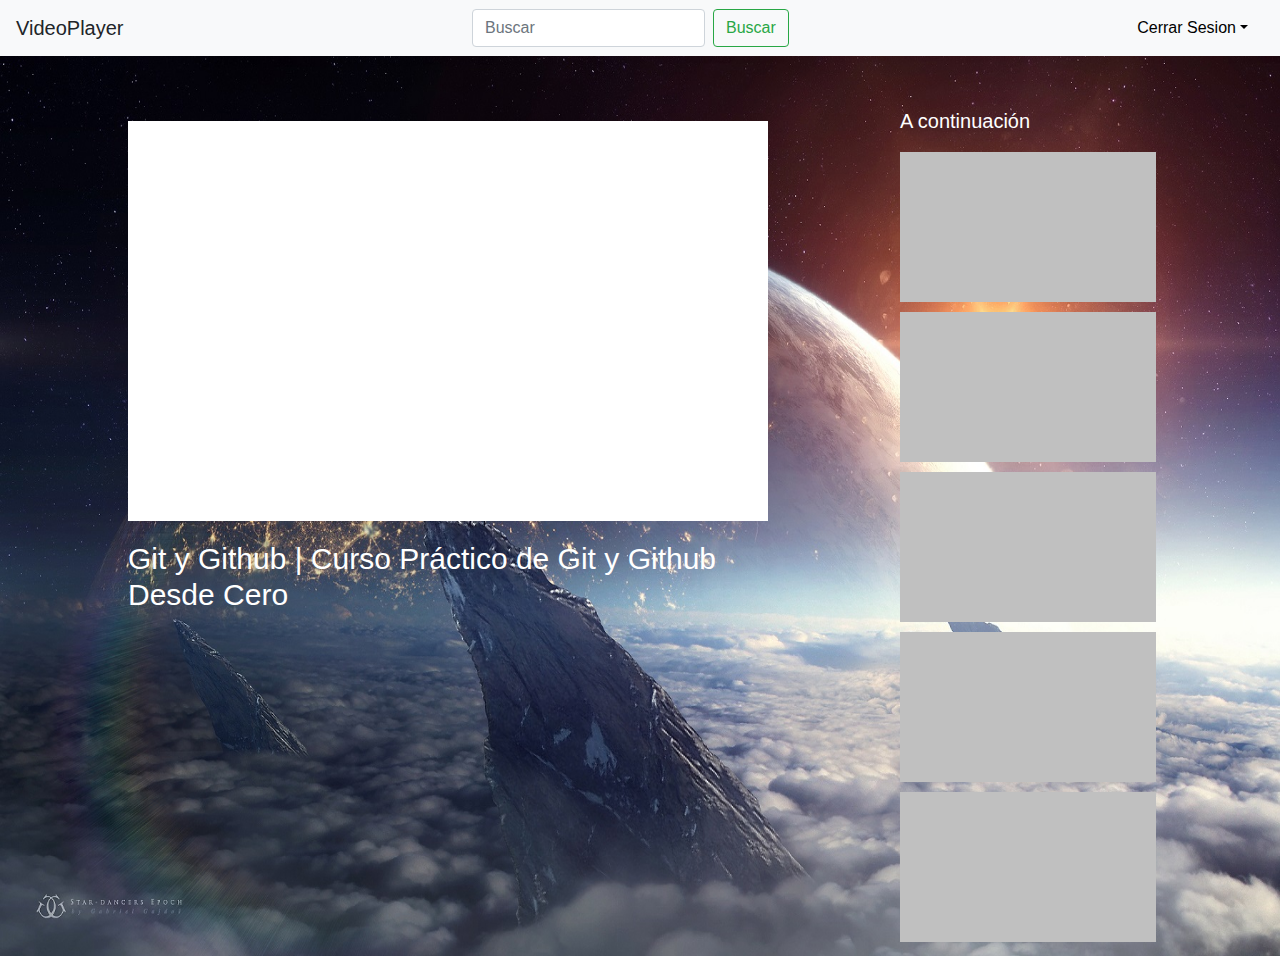
==== index2.html @ 45523068 "segunda pagina" ====
<!DOCTYPE html>
<html>
<head>
	<meta charset="utf-8">
	<title>REPRODUCTOR</title>
	<meta name="viewport" content="width=device-width, initial-scale=1.0">
	<link rel="stylesheet" type="text/css" href="css/style.css">
	<link rel="stylesheet" href="https://stackpath.bootstrapcdn.com/bootstrap/4.3.1/css/bootstrap.min.css" integrity="sha384-ggOyR0iXCbMQv3Xipma34MD+dH/1fQ784/j6cY/iJTQUOhcWr7x9JvoRxT2MZw1T" crossorigin="anonymous">
</head>
<body>
	<nav class="navbar navbar-light bg-light" style="background-color:#e3f2fd">
	  <a class="navbar-brand" position="fixed">VideoPlayer</a>
	  <form class="form-inline" position="fixed">
	    <input class="form-control mr-sm-2" type="search" placeholder="Buscar" aria-label="Search">
	    <button class="btn btn-outline-success my-2 my-sm-0" type="submit">Buscar</button>
	  </form>
	  <div class="dropdown" position="fixed"> 
                <a style="color: black" href="#" class="nav-link dropdown-toggle" data-toggle="dropdown">Cerrar Sesion</a>
                <div class="dropdown-menu text-center">
                    <a><img src="img/user1.png" height="80" width="80"></a><br>
                    <a>User</a>
                    <div class="dropdown-divider"></div>
                    <a href="sesion.html" class="dropdown-item">Salir</a>
                </div>
       </div>	  
	</nav>
	<section id="player" >
		<img src="img/fondo3.jpg">
		<div class="video">
			<iframe width="100%" height="100%" src="https://www.youtube.com/embed/HiXLkL42tMU" frameborder="0" allow="accelerometer; autoplay; encrypted-media; gyroscope; picture-in-picture" allowfullscreen></iframe>
			<div class="description">
			<h1>Git y Github | Curso Práctico de Git y Github Desde Cero</h1>
		</div>
		</div>
		<div class="videocontainer">
			<p>A continuación</p>
			<div class="square">
				<iframe width="100%" height="100%" src="https://www.youtube.com/embed/sOyA84uhoCQ" frameborder="0" allow="accelerometer; autoplay; encrypted-media; gyroscope; picture-in-picture" allowfullscreen></iframe>
		    </div>
		    <div class="square">
				<iframe width="100%" height="100%" src="https://www.youtube.com/embed/sTNfFatKfoI" frameborder="0" allow="accelerometer; autoplay; encrypted-media; gyroscope; picture-in-picture" allowfullscreen></iframe>
		    </div>
		    <div class="square">
				<iframe width="100%" height="100%" src="https://www.youtube.com/embed/vwu7UrO5B5M" frameborder="0" allow="accelerometer; autoplay; encrypted-media; gyroscope; picture-in-picture" allowfullscreen></iframe>
		    </div>
		    <div class="square">
				<iframe width="100%" height="100%" src="https://www.youtube.com/embed/W5IlJ0PoDYI" frameborder="0" allow="accelerometer; autoplay; encrypted-media; gyroscope; picture-in-picture" allowfullscreen></iframe>
		    </div>
		    <div class="square">
				<iframe width="100%" height="100%" src="https://www.youtube.com/embed/ttI1Rre000k" frameborder="0" allow="accelerometer; autoplay; encrypted-media; gyroscope; picture-in-picture" allowfullscreen></iframe>
		    </div>
		</div>
		
	</section>
	<script src="https://code.jquery.com/jquery-3.3.1.slim.min.js" integrity="sha384-q8i/X+965DzO0rT7abK41JStQIAqVgRVzpbzo5smXKp4YfRvH+8abtTE1Pi6jizo" crossorigin="anonymous"></script>
	<script src="https://cdnjs.cloudflare.com/ajax/libs/popper.js/1.14.3/umd/popper.min.js" integrity="sha384-ZMP7rVo3mIykV+2+9J3UJ46jBk0WLaUAdn689aCwoqbBJiSnjAK/l8WvCWPIPm49" crossorigin="anonymous"></script>
	<script src="https://stackpath.bootstrapcdn.com/bootstrap/4.1.3/js/bootstrap.min.js" integrity="sha384-ChfqqxuZUCnJSK3+MXmPNIyE6ZbWh2IMqE241rYiqJxyMiZ6OW/JmZQ5stwEULTy" crossorigin="anonymous"></script>
</body>
</html>
---- css/style.css ----
.container{
    background: silver;
    border-radius: 10px;
    padding: 25px;
    margin-top: 50px;
}

#player {
	width: 100%;
	height: 900px;
	display: flex;
	align-items: center;
	position: relative;
}

#player img {
	width: 100%;
	height: 100%;
}



.video {
	background:white;
	width: 50%;
	height: 400px;
	margin: 0;
	margin-left: 10%;
	margin-top: 5%;
	padding: 0;
	position: absolute;
	top: 1px;
}

.video h1 {
	font-size: 30px;

}

.videocontainer {
	float: right;
	width: 50%;
	position: absolute;
	top: 50px;
	left: 900px;
}	

.videocontainer p {
	font-size: 20px;
	color: white;

}

.square {
	background: silver;
	width: 40%;
	height: 150px;
	margin-top: 10px;
}

.description {
	width: 640px;
	height: 400px;
	position: relative;
	margin-top: 2%;
}

.description h1 {
	width: 100%;
	color: white;
}
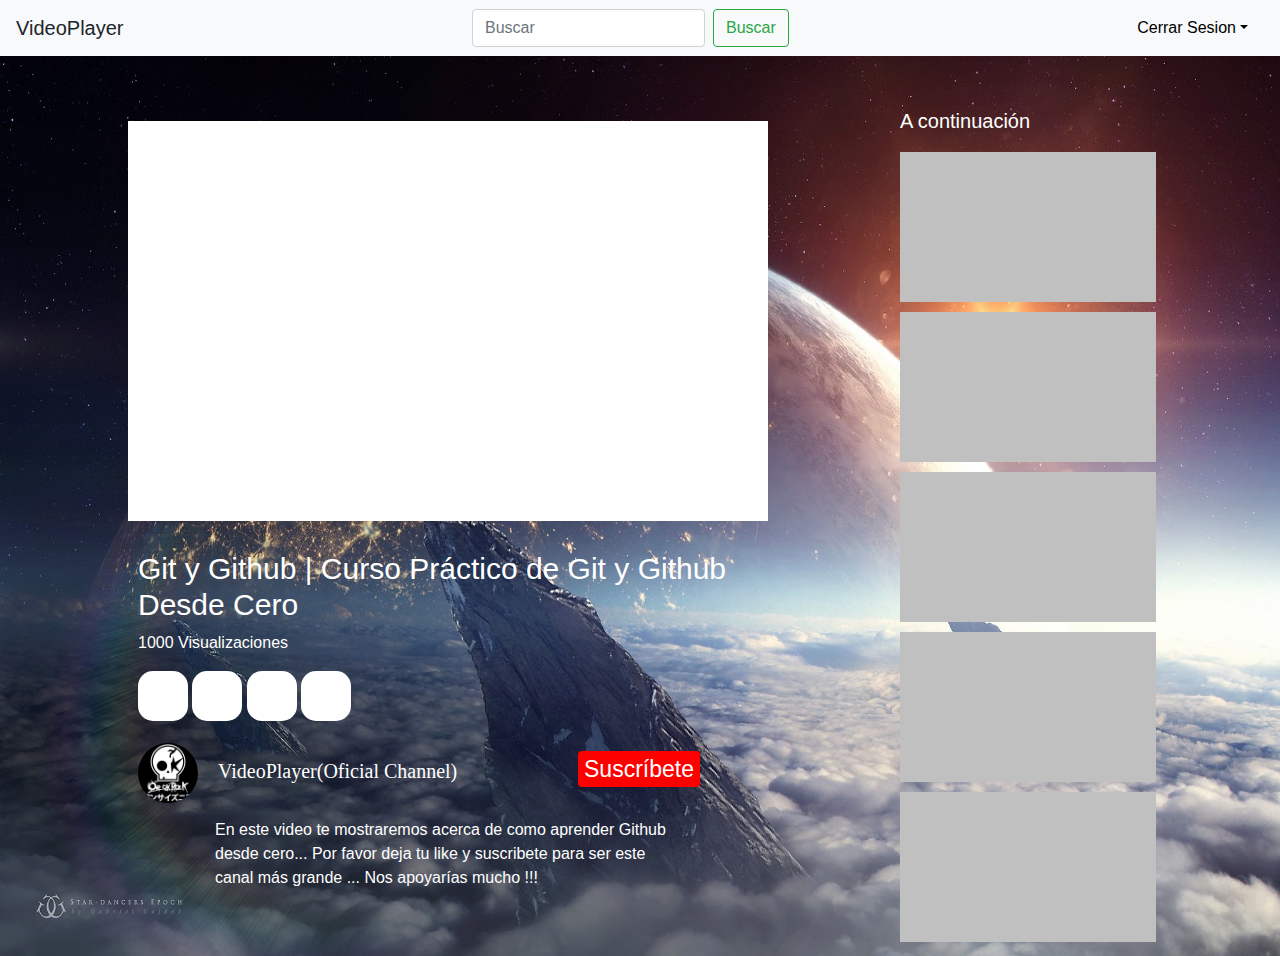
==== commit 66096d02: "Acabado - hora de crear el api" ====
--- a/index2.html
+++ b/index2.html
@@ -5,6 +5,7 @@
 	<title>REPRODUCTOR</title>
 	<meta name="viewport" content="width=device-width, initial-scale=1.0">
 	<link rel="stylesheet" type="text/css" href="css/style.css">
+	<link href="https://file.myfontastic.com/3M26jzQVLuobsPAKcsm5FY/icons.css" rel="stylesheet">
 	<link rel="stylesheet" href="https://stackpath.bootstrapcdn.com/bootstrap/4.3.1/css/bootstrap.min.css" integrity="sha384-ggOyR0iXCbMQv3Xipma34MD+dH/1fQ784/j6cY/iJTQUOhcWr7x9JvoRxT2MZw1T" crossorigin="anonymous">
 </head>
 <body>
@@ -29,8 +30,35 @@
 		<div class="video">
 			<iframe width="100%" height="100%" src="https://www.youtube.com/embed/HiXLkL42tMU" frameborder="0" allow="accelerometer; autoplay; encrypted-media; gyroscope; picture-in-picture" allowfullscreen></iframe>
 			<div class="description">
-			<h1>Git y Github | Curso Práctico de Git y Github Desde Cero</h1>
-		</div>
+				<h1>Git y Github | Curso Práctico de Git y Github Desde Cero</h1>
+				<div class="visual">
+					<p>1000 Visualizaciones</p>
+					<div class="social">
+						<a href="" class="icon-like"></a>
+						<a href="" class="icon-dislike"></a>
+						<a href="" class="icon-share"></a>
+						<a href="" class="icon-save"></a>
+					</div>
+				</div>
+				<div class="channel">
+					<div class="user">
+						<img src="img/logo.jpg">
+						<p>VideoPlayer(Oficial Channel)</p>
+					</div>
+					<div class="subscribe">
+						<button type="submit">Suscríbete</button>
+					</div>
+				</div>
+				<div class="descriptionchannel">
+					<p>
+						En este video te mostraremos acerca de como aprender Github desde cero...
+						Por favor deja tu like y suscribete para ser este canal más grande ... Nos apoyarías mucho !!!
+					</p>
+					
+				</div>
+
+
+			</div>
 		</div>
 		<div class="videocontainer">
 			<p>A continuación</p>
--- a/css/style.css
+++ b/css/style.css
@@ -65,9 +65,67 @@
 	height: 400px;
 	position: relative;
 	margin-top: 2%;
+	color: white;
+	padding: 10px;
 }
 
 .description h1 {
 	width: 100%;
 	color: white;
-}+}
+
+.description .social [class^="icon-"] {
+  display: inline-block;
+  color: silver;
+  text-decoration: none;
+  font-size: 30px;
+  padding: 15px;
+  background: white;
+  border-radius: 30%;
+  width: 50px;
+  height: 50px;
+  line-height: 40px;
+  
+}
+
+.user {
+  margin-top: 15px;
+  width: 60px;
+  height: 60px;
+}
+
+.user img {
+	border-radius: 50%;
+}
+
+.user p {
+	width: 250px;
+	font-family: calibri;
+	font-size: 20px;
+	position: absolute;
+	top: 215px;
+	left: 90px;
+}
+
+.subscribe {
+	
+}
+
+.subscribe button {
+	float: right;
+	background: red;
+	color: white;
+	border: none;
+	border-radius: 4px;
+	font-size: 23px;
+	position: absolute;
+	left: 450px;
+	top: 210px;
+}
+
+.descriptionchannel {
+	margin: 0 auto;
+	width: 80%;
+	color: white;
+	padding: 15px;
+}
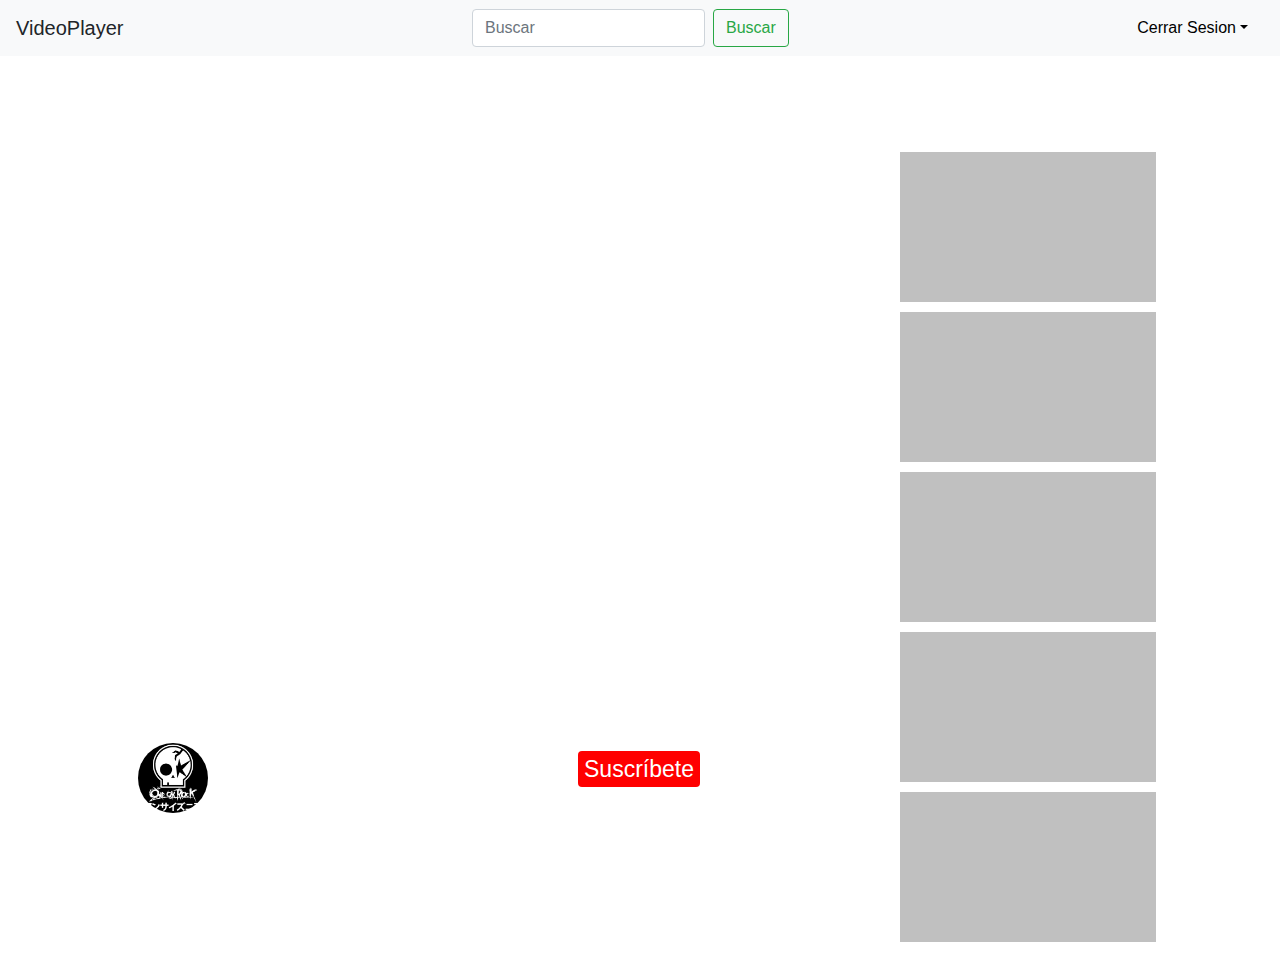
==== commit 7ddbe8e4: "arreglado el fondo" ====
--- a/index2.html
+++ b/index2.html
@@ -10,7 +10,7 @@
 </head>
 <body>
 	<nav class="navbar navbar-light bg-light" style="background-color:#e3f2fd">
-	  <a class="navbar-brand" position="fixed">VideoPlayer</a>
+	  <a class="navbar-brand">VideoPlayer</a>
 	  <form class="form-inline" position="fixed">
 	    <input class="form-control mr-sm-2" type="search" placeholder="Buscar" aria-label="Search">
 	    <button class="btn btn-outline-success my-2 my-sm-0" type="submit">Buscar</button>
@@ -26,7 +26,7 @@
        </div>	  
 	</nav>
 	<section id="player" >
-		<img src="img/fondo3.jpg">
+		<img src="">
 		<div class="video">
 			<iframe width="100%" height="100%" src="https://www.youtube.com/embed/HiXLkL42tMU" frameborder="0" allow="accelerometer; autoplay; encrypted-media; gyroscope; picture-in-picture" allowfullscreen></iframe>
 			<div class="description">
--- a/css/style.css
+++ b/css/style.css
@@ -1,3 +1,58 @@
+body{
+	background-image: url("https://www.xtrafondos.com/wallpapers/resized/amanecer-anime-chica-silueta-paisaje-3721.jpg?s=large");
+	background-repeat: no-repeat;
+	background-size: 100% 100%;
+	background-attachment: fixed;
+
+}
+
+/*index*/
+
+#containerVideos {
+	width: 100%;
+	height: 1008px;
+}
+#containerVideos img {
+	position: absolute;
+}
+
+#containerVideos h1 {
+	font-size: 25px;
+	color: white;
+	margin: 0;
+	padding: 0;
+	padding-top: 75px;
+	padding-left: 75px;
+	position: relative;
+	bottom: -45px;
+
+}
+
+#containerVideos .videosCont {
+	position: relative;
+	top: 90px;
+	left: 20px;	
+	display: flex;
+	flex-wrap: wrap;
+	justify-content: center;
+}
+.vid {
+	padding: 10px;
+	padding-bottom: 35px;
+}
+
+.vid a {
+	text-decoration: none;
+
+}
+
+.vid h2 {
+	color: white;
+	font-size: 20px;
+}
+
+/*index2*/
+
 
 
 .container{
@@ -13,11 +68,6 @@
 	display: flex;
 	align-items: center;
 	position: relative;
-}
-
-#player img {
-	width: 100%;
-	height: 100%;
 }
 
 
@@ -36,7 +86,6 @@
 
 .video h1 {
 	font-size: 30px;
-
 }
 
 .videocontainer {
@@ -96,6 +145,8 @@
 
 .user img {
 	border-radius: 50%;
+	width: 70px;
+	height: 70px;
 }
 
 .user p {
@@ -129,3 +180,7 @@
 	color: white;
 	padding: 15px;
 }
+
+@media screen and (max-width: 600px;) {
+	
+}